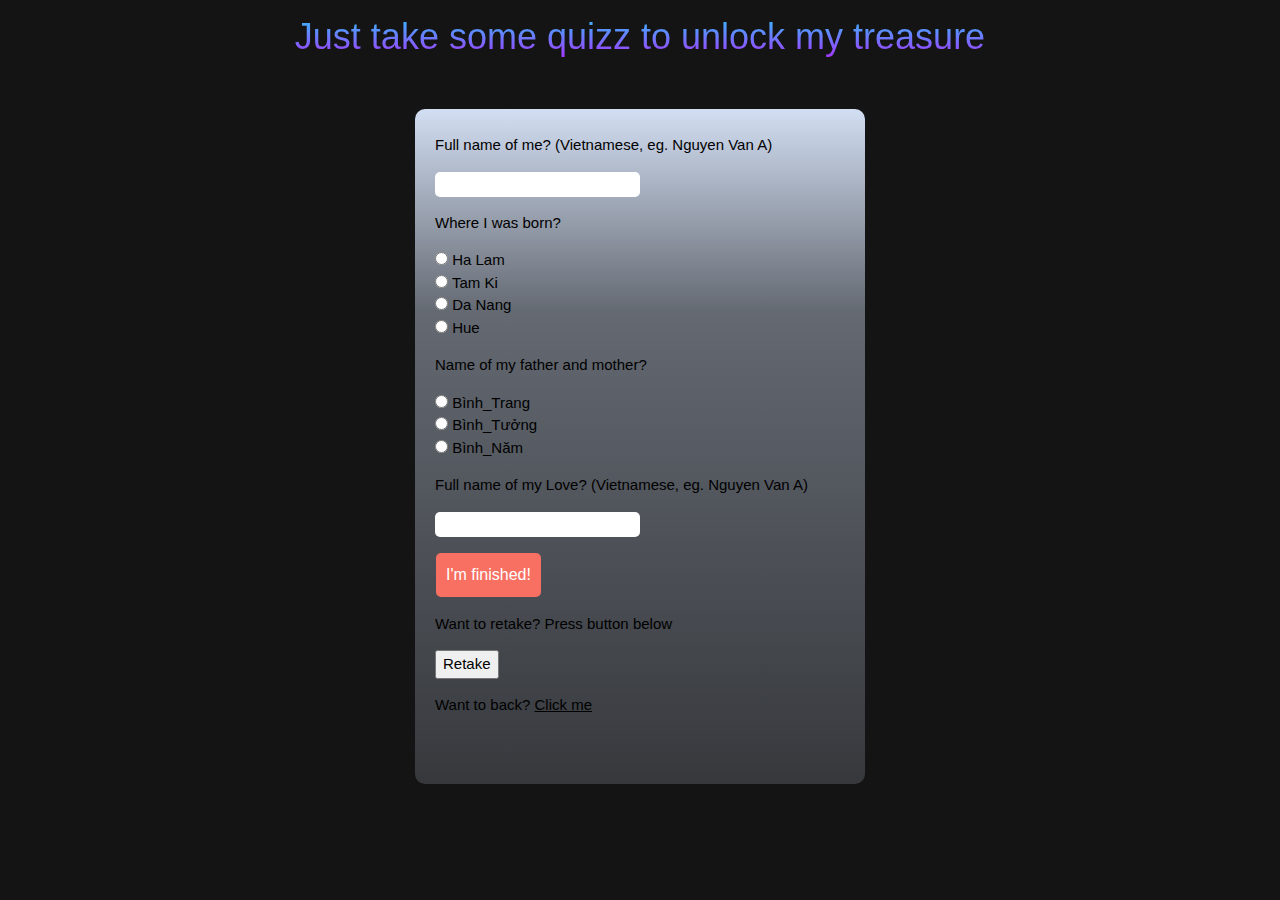
==== quizzpage.html @ 5781a8d3 "Better frontend" ====
<!DOCTYPE html>
<html>
<head>

<title>Treasure unlocking!</title>
<link href ="quizzstyle.css" rel ="stylesheet">
<link href="https://fonts.googleapis.com/css?family=Lato" rel="stylesheet">
<link rel="stylesheet" href="https://www.w3schools.com/w3css/4/w3.css">
<link rel="stylesheet" href="https://cdnjs.cloudflare.com/ajax/libs/font-awesome/4.7.0/css/font-awesome.min.css">
<script src = "main.js"></script>

</head>


<body onload="onloadfunction()">
    <h1> Just take some quizz to unlock my treasure </h1>

    <div class="container">
    
        <form id = "quiz" name = "quiz">

            <p class = "questions">Full name of me? (Vietnamese, eg. Nguyen Van A)</p>
            <input id = "textbox" type = "text" autocomplete="off" name = "question4">

            <p class = "questions">Where I was born?</p>
            
            <input type = "radio" id = "mc" name = "question2" value = "HaLam"> Ha Lam<br>
            <input type = "radio" id = "mc" name = "question2" value = "TamKi"> Tam Ki<br>
            <input type = "radio" id = "mc" name = "question2" value = "DaNang"> Da Nang<br>
            <input type = "radio" id = "mc" name = "question2" value = "Hue"> Hue<br>

            <p class = "questions">Name of my father and mother?</p>

            <input type = "radio" id = "mc" name = "question3" value = "BinhTrang"> Bình_Trang<br>
            <input type = "radio" id = "mc" name = "question3" value = "BinhTuong"> Bình_Tưởng<br>
            <input type = "radio" id = "mc" name = "question3" value = "BinhNam"> Bình_Năm<br>

            <p class = "questions">Full name of my Love? (Vietnamese, eg. Nguyen Van A)</p>
            <input id = "textbox" type = "text" autocomplete="off" name = "question1">

            <div class="grid-container">
                <div class="buttonsubmit"><input id = "button" type = "button" value = "I'm finished!" onclick = "check();"></div>
                <div id = "loader" class= "loading" style="visibility: hidden; display: none;"><div class="lds-ring"><div></div><div></div><div></div><div></div></div></div>
                <div class="counter"><p id = "p001"></p></div>
            </div>
            <p> Want to retake? Press button below</p>
            <button id = "retake" onClick="history.go(0);">Retake</button>

            <p> Want to back? <a href="/index.html"> Click me</a></p>

        </form>
    </div>

    <div id="id01" class="w3-modal">
        <div class="w3-modal-content">
            <div class="w3-container">
                <span onclick="document.getElementById('id01').style.display='none'" class="w3-button w3-display-topright">&times;</span>
                <p id = "message"></p>
                <img id = "picture">
            </div>
        </div>
    </div>

    </body>

</html>
---- quizzstyle.css ----
body {
	background-color: #141414;
}

.container {
	margin-top: 2rem;
	display: flex;
	justify-content: center;
	max-width: 100%;
}

h1 {
	text-align: center;
	background-color: #ff8177;
    background-image: linear-gradient(to top, #b721ff 0%, #21d4fd 100%);
    background-size: 100%;
	-webkit-background-clip: text;
    -moz-background-clip: text;
    -webkit-text-fill-color: transparent;
    -moz-text-fill-color: transparent;
}

#quiz {
	margin: 1rem;
	background: #d2def2;
	padding: 10px 20px 10px 20px;
	height: 45rem;
	width: 30rem;
	border-radius: 10px;
	float: center;
	background-image: linear-gradient(to bottom, rgba(0,0,0,0) 0%, rgba(17, 17, 17, 0.568) 30%, rgba(17, 17, 17, 0.808) 100%)
}

input {
	margin-bottom: 20px;
	display: block;
}

#textbox {
	height: 25px;
	font-size: 16px;
	border-radius: 5px;
	border: none;
	padding-left: 5px;
	width: 50%;
}

#passbox {
	height: 0.5px;
	width: 100%;
	font-size: 1;
	border-radius: 5px;
	border: none;
	padding-left: 5px;
}


#button {
	background: #f77062;
	border: none;
	border-radius: 5px;
	padding: 10px;
	color: #fff;
	font-size: 16px;
	transition-duration: .5s;
	margin-top: 15px;
}



#button:hover {
	background: white;
	border: 1px solid #f77062;
	color: black;
	cursor: pointer;
}

#message {
	margin-top: 3rem;
	font-size: large;
    margin-bottom: 0.1px;
}

#picture {
	margin-bottom: 3rem;
    margin-top: 2rem;
    width: 100%;
    height: 300px;
}

#mc {
	display: inline;
}

.loading {
	height: 50px;
	margin-top: 1rem;
}

.lds-ring {
	display: inline-block;
	position: relative;
	width: 30px;
	height: 30px;
}

.lds-ring div {
	box-sizing: border-box;
	display: block;
	position: absolute;
	width: 34px;
	height: 34px;
	margin: 8px;
	border: 8px solid #fff;
	border-radius: 50%;
	animation: lds-ring 1.2s cubic-bezier(0.5, 0, 0.5, 1) infinite;
	border-color: #fff transparent transparent transparent;
}

.lds-ring div:nth-child(1) {
	animation-delay: -0.45s;
}

.lds-ring div:nth-child(2) {
	animation-delay: -0.3s;
}

.lds-ring div:nth-child(3) {
	animation-delay: -0.15s;
}

@keyframes lds-ring {
	0% {
		transform: rotate(0deg);
	}
	100% {
		transform: rotate(360deg);
	}
}

.buttonsubmit, .loading { grid-area: menu; }
.item3 { grid-area: main; }


.grid-container {
	display: grid;
	grid-template-areas:
    'menu main main '
    'menu main main ';
	grid-gap: 10px;
	padding: 1px;
}

.grid-container > div {
	text-align: center;
}

.grid-container > div > p {
	margin-top: 25px;
}
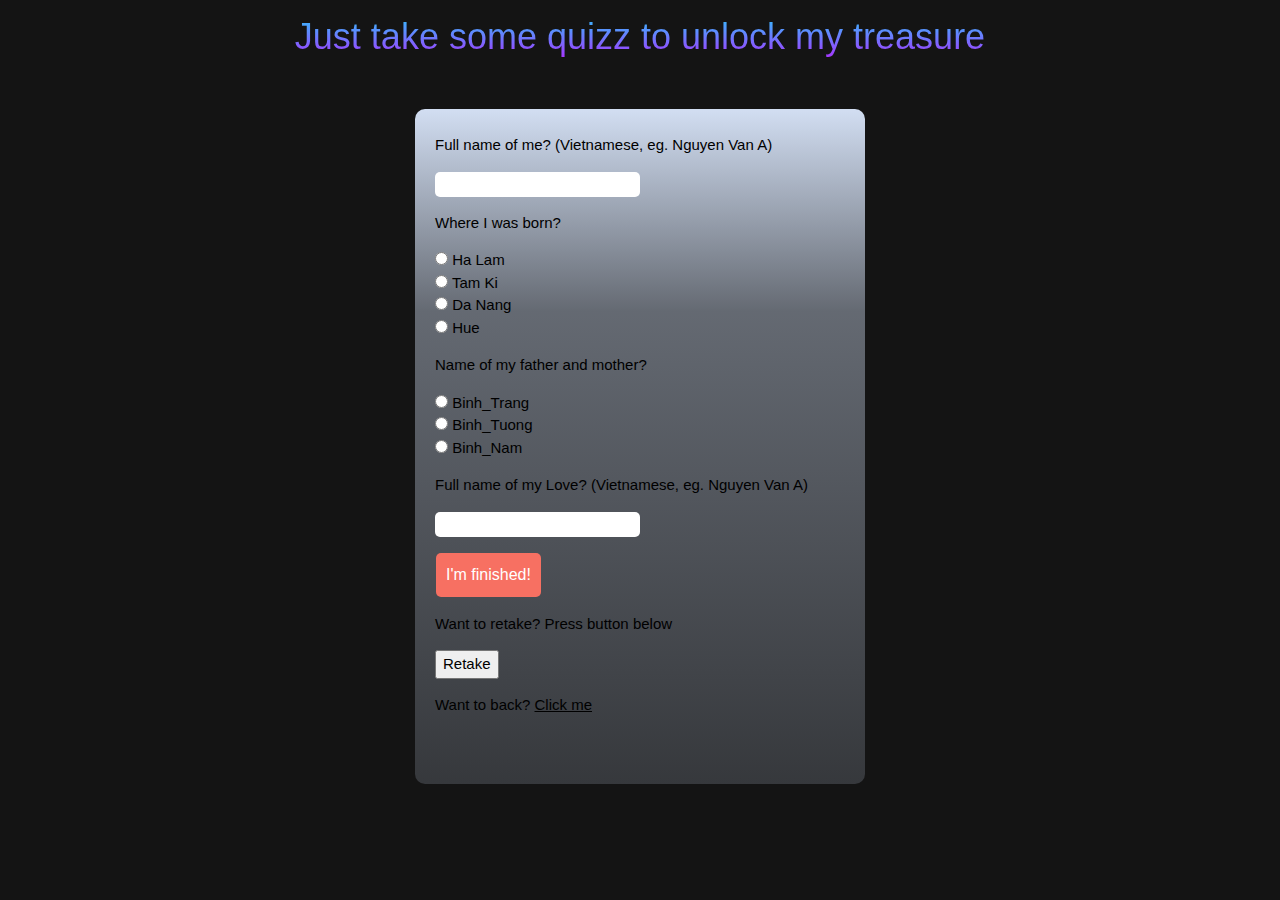
==== commit 85012a0d: "Better frontend" ====
--- a/quizzpage.html
+++ b/quizzpage.html
@@ -31,9 +31,9 @@
 
             <p class = "questions">Name of my father and mother?</p>
 
-            <input type = "radio" id = "mc" name = "question3" value = "BinhTrang"> Bình_Trang<br>
-            <input type = "radio" id = "mc" name = "question3" value = "BinhTuong"> Bình_Tưởng<br>
-            <input type = "radio" id = "mc" name = "question3" value = "BinhNam"> Bình_Năm<br>
+            <input type = "radio" id = "mc" name = "question3" value = "BinhTrang"> Binh_Trang<br>
+            <input type = "radio" id = "mc" name = "question3" value = "BinhTuong"> Binh_Tuong<br>
+            <input type = "radio" id = "mc" name = "question3" value = "BinhNam"> Binh_Nam<br>
 
             <p class = "questions">Full name of my Love? (Vietnamese, eg. Nguyen Van A)</p>
             <input id = "textbox" type = "text" autocomplete="off" name = "question1">
